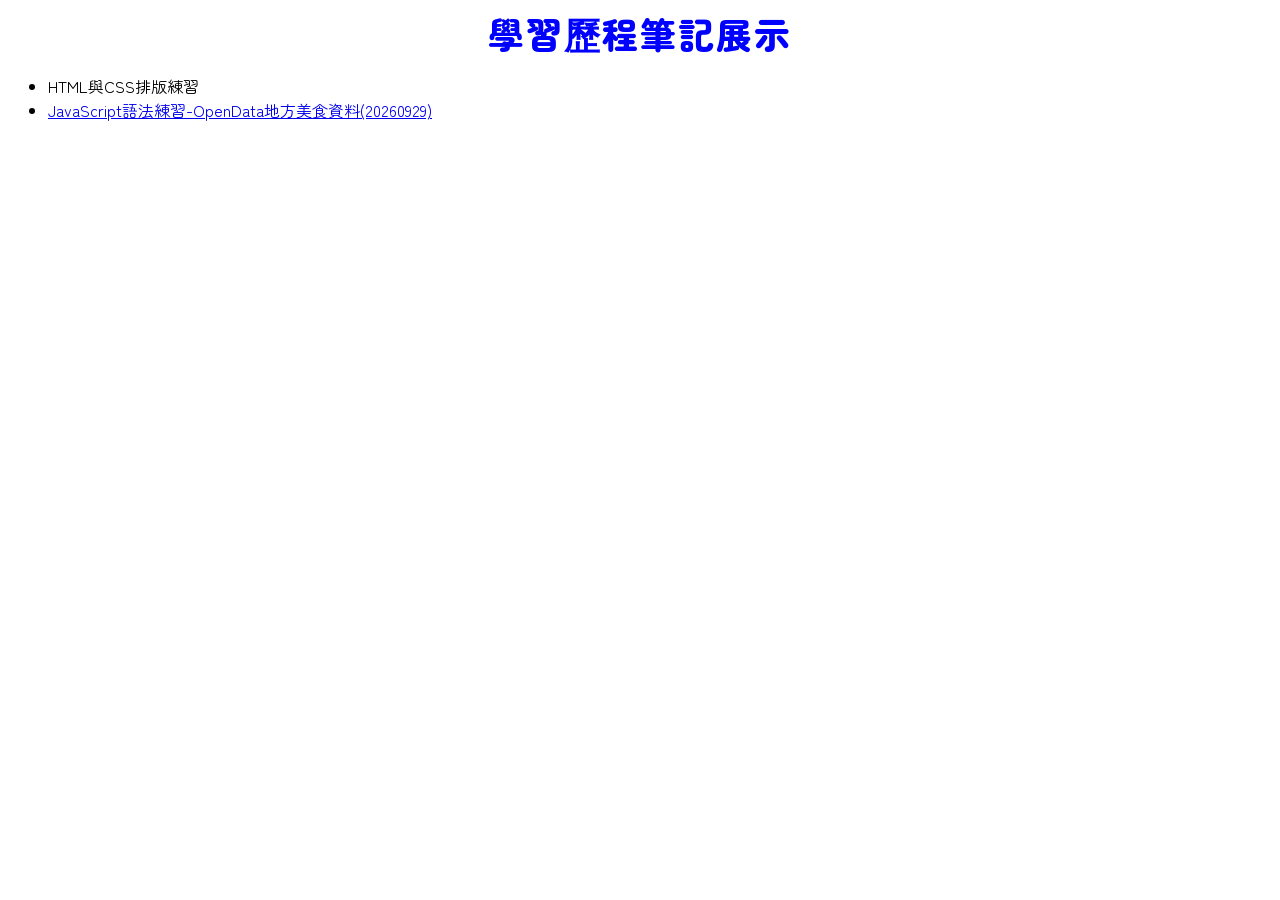
==== index.html @ fa260582 "更新index.html頁面" ====
<!DOCTYPE html>
<html lang="zh-TW">
<head>
    <meta charset="UTF-8">
    <meta name="viewport" content="width=device-width, initial-scale=1.0">
    <title>學習歷程首頁</title>
    <link rel="stylesheet" href="CSS/20260924.css">
</head>
<body>
    <div class="title-01">學習歷程筆記展示</div>
    <ul>

        <li><a href="20260923-AI-1-2 AI RWD-2 套用CSS.html" target="_blank"></a>HTML與CSS排版練習</li>
        <li><a href="20260929-javascript-travel food-AI美化.html" target="_blank">JavaScript語法練習-OpenData地方美食資料(20260929)</a></li>
    </ul>
    <script src="js/jquery-4.0.0.js"></script>
</body>
</html>
---- CSS/20260924.css ----
@import url('https://fonts.googleapis.com/css2?family=Zen+Maru+Gothic:wght@300;400;500;700;900&display=swap');
:root{
    --page-background-color: rgb(252, 244, 238);
    --header-background-color: rgb(196, 116, 116);
    --navigation-background-color: rgb(196, 116, 116);
    --navigation-link-background-color: rgb(222, 151, 151);
    --navigation-link-text-color: rgb(255, 255, 255);
    --navigation-link-shadow-color: rgb(110, 72, 72);
    --navigation-hover-shadow-color: rgb(255, 255, 255);
    --content-background-color: rgb(249, 224, 214);
    --content-heading-color: rgb(143, 69, 69);
    --content-link-background-color: rgb(177, 91, 91);
    --content-link-text-color: rgb(255, 255, 255);
    --content-link-shadow-color: rgb(110, 72, 72);
    --footer-background-color: rgb(111, 69, 69);
    --footer-text-color: rgb(255, 255, 255);
}

body{
    font-family: "Zen Maru Gothic", sans-serif;
}

/* 字體粗細度 */
.fw-100{
    font-weight: 100;
}

.fw-200{
    font-weight: 200;
}

.fw-300{
    font-weight: 300;
}

.fw-400{
    font-weight: 400;
}

.fw-500{
    font-weight: 500;
}

.fw-600{
    font-weight: 600;
}

.fw-700{
    font-weight: 700;
}

.fw-800{
    font-weight: 800;
}

.fw-900{
    font-weight: 900;
}

/* 標題 */
.title-01{
    font-size: 36px;
    font-weight: 900;
    text-align: center;
    color: blue;
    letter-spacing: 2px;
    line-height: 1.4;
}

.title-02{
    font-size: 28px;
    font-weight: 700;
    text-align: left;
    color: rgb(207, 105, 21); 
    letter-spacing: 1.5px;
    line-height: 1.4;   
}

.title-03{
    font-size: 20px;
    font-weight: 500;
    text-align: left;
    color: rgb(72, 197, 149);  
    letter-spacing: 1px;
    line-height: 1.4;     
}

.title-04{
    font-size: 20px;
    font-weight: 500;
    text-align: center;
    color: rgb(72, 197, 149);  
    letter-spacing: 1px;
    line-height: 1.4;     
}

/* 背景圖 */
.bg-img{
    background-position: center center;
    background-size: cover;
}
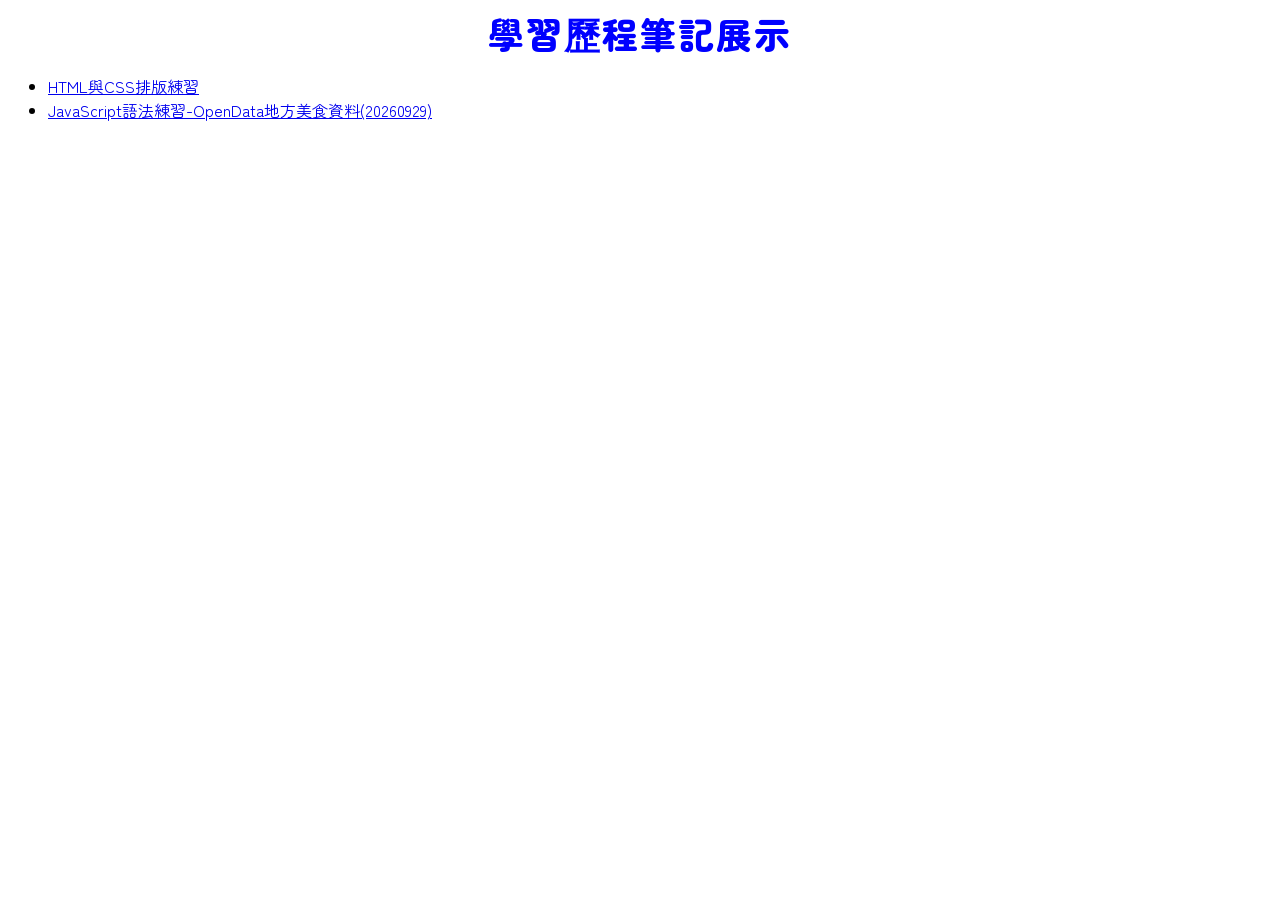
==== commit 7c0e65ed: "更新index.html頁面" ====
--- a/index.html
+++ b/index.html
@@ -10,7 +10,7 @@
     <div class="title-01">學習歷程筆記展示</div>
     <ul>
 
-        <li><a href="20260923-AI-1-2 AI RWD-2 套用CSS.html" target="_blank"></a>HTML與CSS排版練習</li>
+        <li><a href="20260923-AI-1-2 AI RWD-2 套用CSS.html" target="_blank">HTML與CSS排版練習</a></li>
         <li><a href="20260929-javascript-travel food-AI美化.html" target="_blank">JavaScript語法練習-OpenData地方美食資料(20260929)</a></li>
     </ul>
     <script src="js/jquery-4.0.0.js"></script>
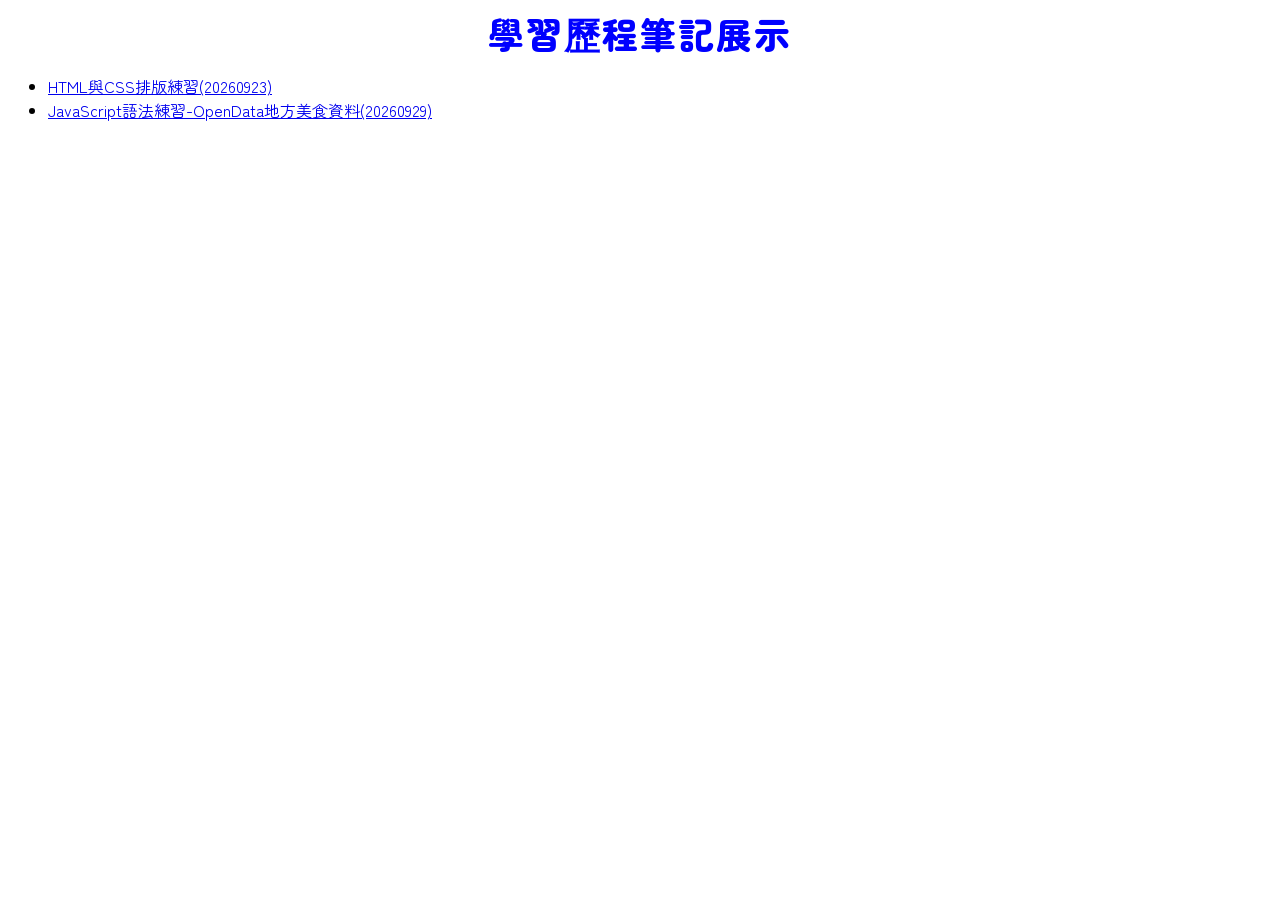
==== commit 30c236e0: "更新index.html頁面" ====
--- a/index.html
+++ b/index.html
@@ -10,7 +10,7 @@
     <div class="title-01">學習歷程筆記展示</div>
     <ul>
 
-        <li><a href="20260923-AI-1-2 AI RWD-2 套用CSS.html" target="_blank">HTML與CSS排版練習</a></li>
+        <li><a href="20260923-AI-1-2 AI RWD-2 套用CSS.html" target="_blank">HTML與CSS排版練習(20260923)</a></li>
         <li><a href="20260929-javascript-travel food-AI美化.html" target="_blank">JavaScript語法練習-OpenData地方美食資料(20260929)</a></li>
     </ul>
     <script src="js/jquery-4.0.0.js"></script>
